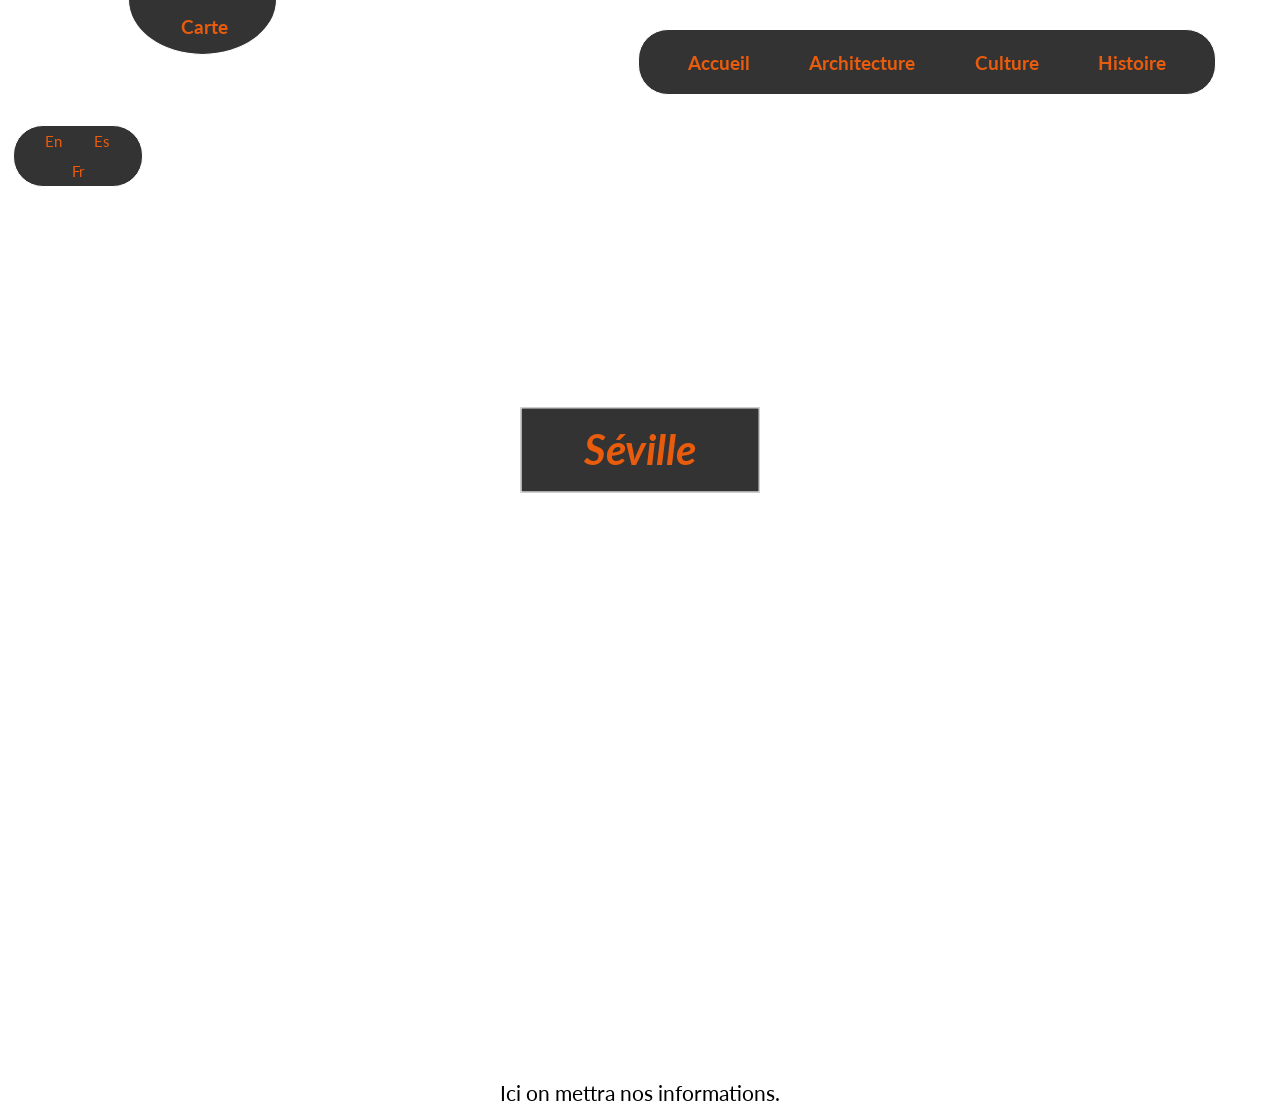
==== Site_Projet Séville/index.html @ c6dfc960 "arbo site" ====
<html>

<head>
  <meta charset="UTF-8">
  <meta http-equiv="X-UA-Compatible" content="IE=edge">
  <meta name="viewport" content="width=device-width, initial-scale=1">
  <link rel="stylesheet" href="style.css" type="text/css" />
</head>

<body>

  <header>
    <section class="site">
      <nav>
        <h3 class="menu_carte">
          <a href="">Carte</a>
        </h3>
        <h3 class="menu">
          <a href="index.html">Accueil</a>
          <a href="page1.html">Architecture</a>
          <a href="page2.html">Culture</a>
          <a href="page3.html">Histoire</a>
        </h3>
        <p class="langue">
          <a href="">En</a>
          <a href="">Es</a>
          <a href="">Fr</a>
        </p>
      </nav>
    </section>

    <div class="content">
      <hgroup>
        <b><i>
            <h1>Séville</h1>
          </i></b>
      </hgroup>
    </div>
    <div class="overlay"></div>
  </header>

  <br />
  <br />
  <br />
  <br />
  <br />
  <p>

    Ici on mettra nos informations.

  </p>
  </div>


  <!-- <script src="../page1/main.js"></script> -->
</body>

</html>
---- Site_Projet Séville/style.css ----
@import url(https://fonts.googleapis.com/css?family=Lato);

html,
body {
    padding: 0;
    margin: 0;
    height: 100%;
    text-align: center;
}

html {
    font: 1em/1.5 "Lato", sans-serif;
    -webkit-font-smoothing: antialiased;
    -moz-osx-font-smoothing: grayscale;
    text-rendering: optimizelegibility;
}

body {
    font-size: 1.3em;
    color: black;
    background: url("https://images2.alphacoders.com/961/961345.jpg") center no-repeat;
    background-size: cover;

}

header {
    height: 100%;
    position: relative;
    overflow: hidden;
    /* Image Credit: Unsplash.me */
}

header .content {
    position: absolute;
    top: 0;
    left: 0;
    right: 0;
    bottom: 0;
    z-index: 1;
}

header h1,
header h2 {
    margin: 0;
}

header h2 {
    text-transform: uppercase;
    margin-top: -.5em;
}

header hgroup {
    -webkit-transform: translate(-50%, -50%);
    -moz-transform: translate(-50%, -50%);
    -ms-transform: translate(-50%, -50%);
    -o-transform: translate(-50%, -50%);
    transform: translate(-50%, -50%);
    display: inline-block;
    text-align: center;
    position: absolute;
    top: 50%;
    left: 50%;
    color: #ea5c0d;
    border: 1px solid #fff;
    padding: .5em 3em;
    background-color: #333333;
    z-index: 2;
}

header .overlay {
    position: absolute;
    top: 0;
    right: 0;
    left: 0;
    bottom: 0;
    /*background:#333 center no-repeat;*/
    background-size: cover;
    z-index: 0;
    opacity: 0;
    --filter: blur(4px);
}

.site {
    padding: 20em 0;
    text-align: right;
    font-size: .8em;
    color: lightgrey;
    position: relative;
}

.menu {
    position: absolute;
    right: 5%;
    border: 1px solid #fff;
    background-color: #333333;
    text-align: center;
    border-radius: 30px;
    width: 45%;
}

.menu_carte {
    position: absolute;
    left: 10%;
    top: -30px;
    display: flex;
    background: #333333;
    padding: 10px;
    padding-right: 40px;
    padding-left: 40px;
    border: 1px solid rgb(255, 255, 255);
    border-bottom-left-radius: 100% 200%;
    border-bottom-right-radius: 100% 200%;
}

.langue {
    position: absolute;
    top: 100px;
    left: 1%;
    border: 1px solid #fff;
    background-color: #333333;
    text-align: center;
    border-radius: 30px;
    font-size: 15px;
    width: 10%;
}

.site a {
    color: #ea5c0d;
    text-decoration: none;
}

.site a:hover {
    color: white;
}

.site nav {
    position: absolute;
    top: 0;
    left: 0;
    width: 100%;
    margin-top: 10px;
}

.site nav a {
    padding: 3%;
    font-size: 1.em;
    display: inline-block;
    position: relative;
    z-index: 5;
    transition: all .5s;
    margin: 0 10px;
}

.site nav a:hover {
    background: #505050;
    color: #ea5c0d;
    border-radius: 30px;
}

#contenu {
    width: auto;
    text-align: center;
}
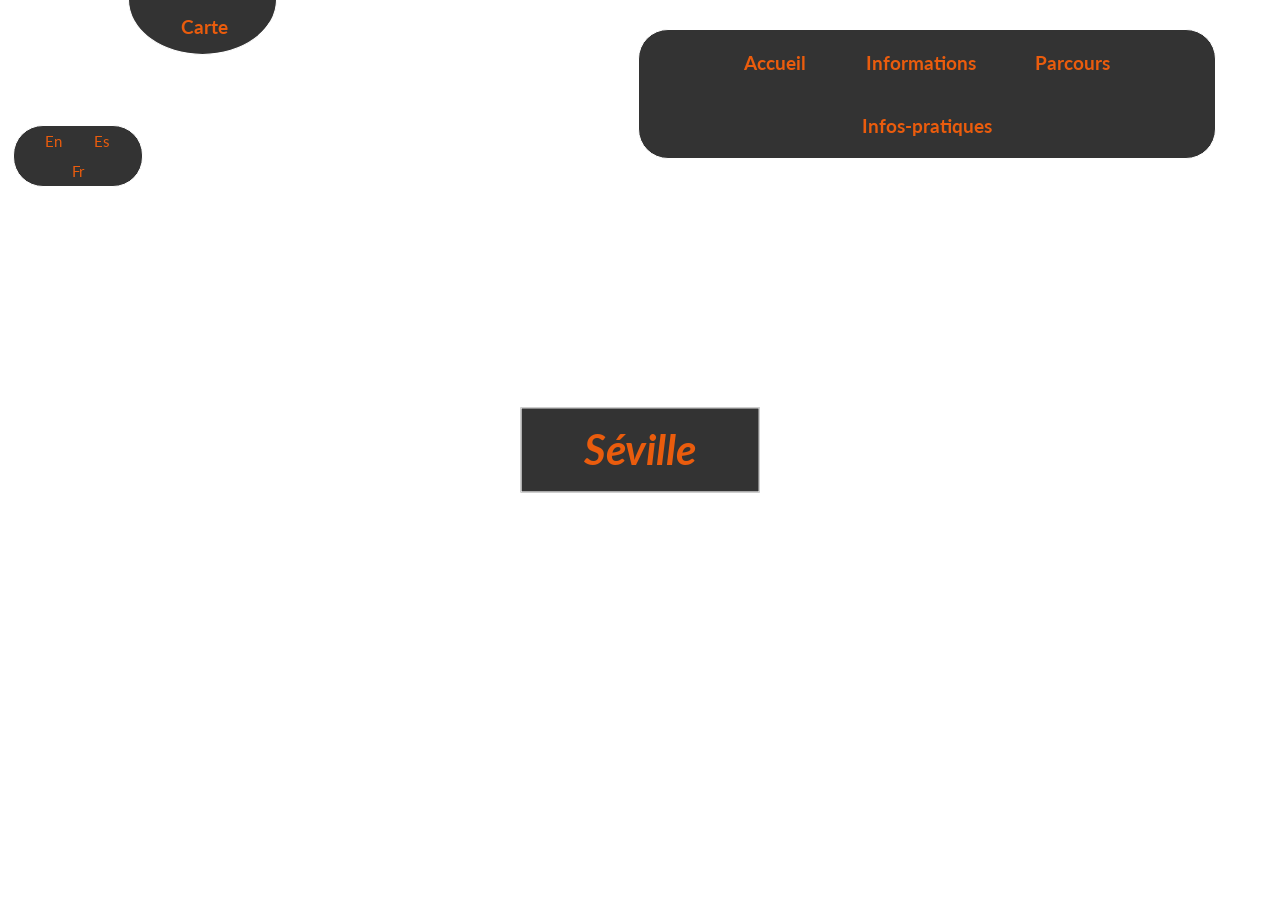
==== commit 28b35d3d: "arbo site changz" ====
--- a/Site_Projet Séville/index.html
+++ b/Site_Projet Séville/index.html
@@ -5,6 +5,7 @@
   <meta http-equiv="X-UA-Compatible" content="IE=edge">
   <meta name="viewport" content="width=device-width, initial-scale=1">
   <link rel="stylesheet" href="style.css" type="text/css" />
+
 </head>
 
 <body>
@@ -17,9 +18,9 @@
         </h3>
         <h3 class="menu">
           <a href="index.html">Accueil</a>
-          <a href="page1.html">Architecture</a>
-          <a href="page2.html">Culture</a>
-          <a href="page3.html">Histoire</a>
+          <a href="#">Informations</a>
+          <a href="#">Parcours</a>
+          <a href="#">Infos-pratiques</a>
         </h3>
         <p class="langue">
           <a href="">En</a>
@@ -38,21 +39,18 @@
     </div>
     <div class="overlay"></div>
   </header>
+  <section id="architecture">
 
-  <br />
-  <br />
-  <br />
-  <br />
-  <br />
-  <p>
+  </section>
 
-    Ici on mettra nos informations.
+  <section id="culture">
 
-  </p>
-  </div>
+  </section>
 
+  <section id="histoire">
 
-  <!-- <script src="../page1/main.js"></script> -->
+  </section>
+
 </body>
 
 </html>
--- a/Site_Projet Séville/style.css
+++ b/Site_Projet Séville/style.css
@@ -4,8 +4,6 @@
 body {
     padding: 0;
     margin: 0;
-    height: 100%;
-    text-align: center;
 }
 
 html {
@@ -18,16 +16,16 @@
 body {
     font-size: 1.3em;
     color: black;
-    background: url("https://images2.alphacoders.com/961/961345.jpg") center no-repeat;
-    background-size: cover;
 
 }
 
 header {
-    height: 100%;
+    height: 100vh;
     position: relative;
     overflow: hidden;
-    /* Image Credit: Unsplash.me */
+    background: url("https://images2.alphacoders.com/961/961345.jpg") center no-repeat;
+    height: 100vh;
+    background-size: cover;
 }
 
 header .content {
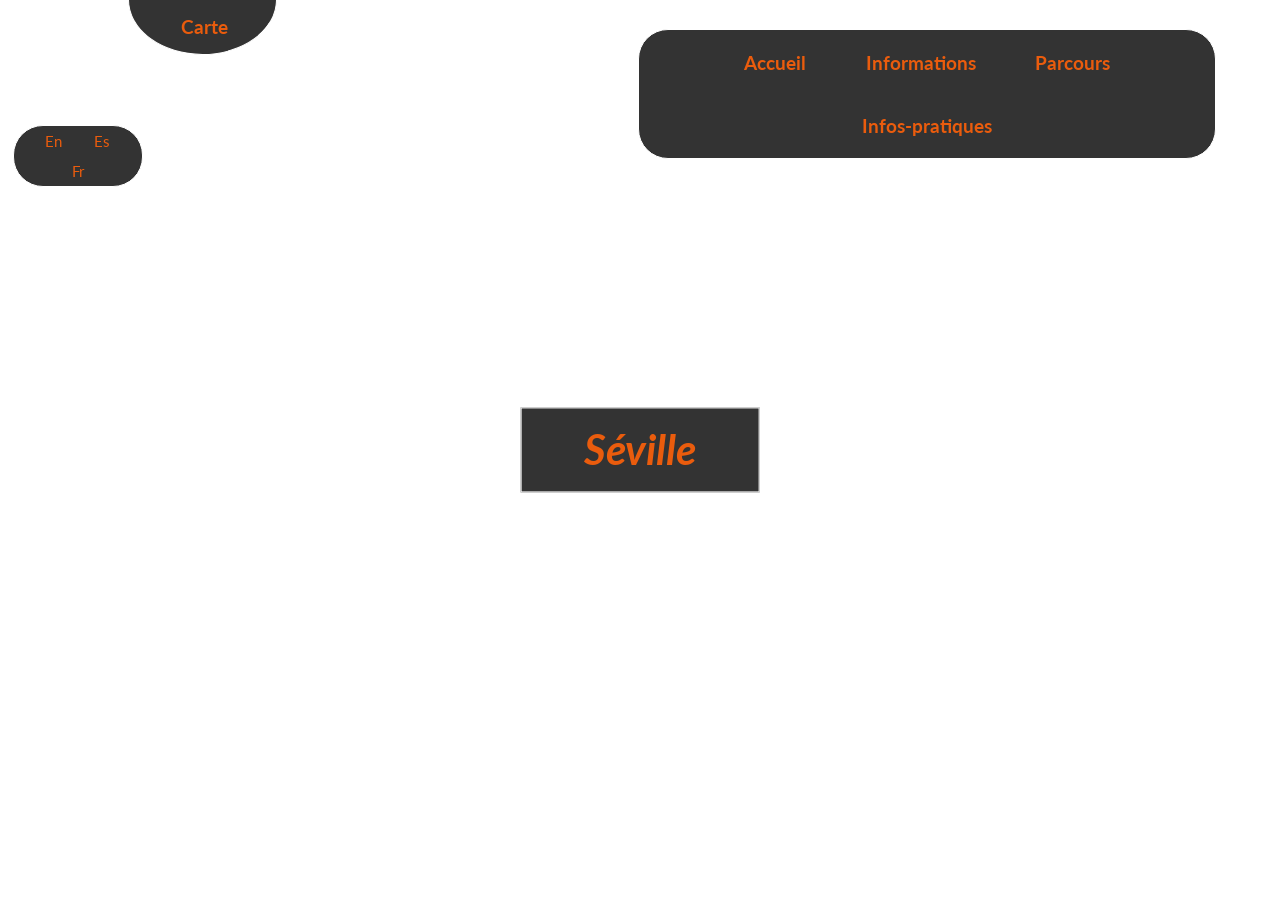
==== commit 71246bb6: "Update index.html" ====
--- a/Site_Projet Séville/index.html
+++ b/Site_Projet Séville/index.html
@@ -14,7 +14,7 @@
     <section class="site">
       <nav>
         <h3 class="menu_carte">
-          <a href="">Carte</a>
+          <a href="Carte/Map.html">Carte</a>
         </h3>
         <h3 class="menu">
           <a href="index.html">Accueil</a>
@@ -39,18 +39,26 @@
     </div>
     <div class="overlay"></div>
   </header>
-  <section id="architecture">
+  <section id="inforations">
+    <article id="architecture">
+
+    </article>
+
+    <article id="culture">
+
+    </article>
+
+    <article id="histoire">
+
+    </article>
+  </section>
+  <section id="parcours">
 
   </section>
 
-  <section id="culture">
+  <section id="infos-pratiques">
 
   </section>
-
-  <section id="histoire">
-
-  </section>
-
 </body>
 
-</html>+</html>
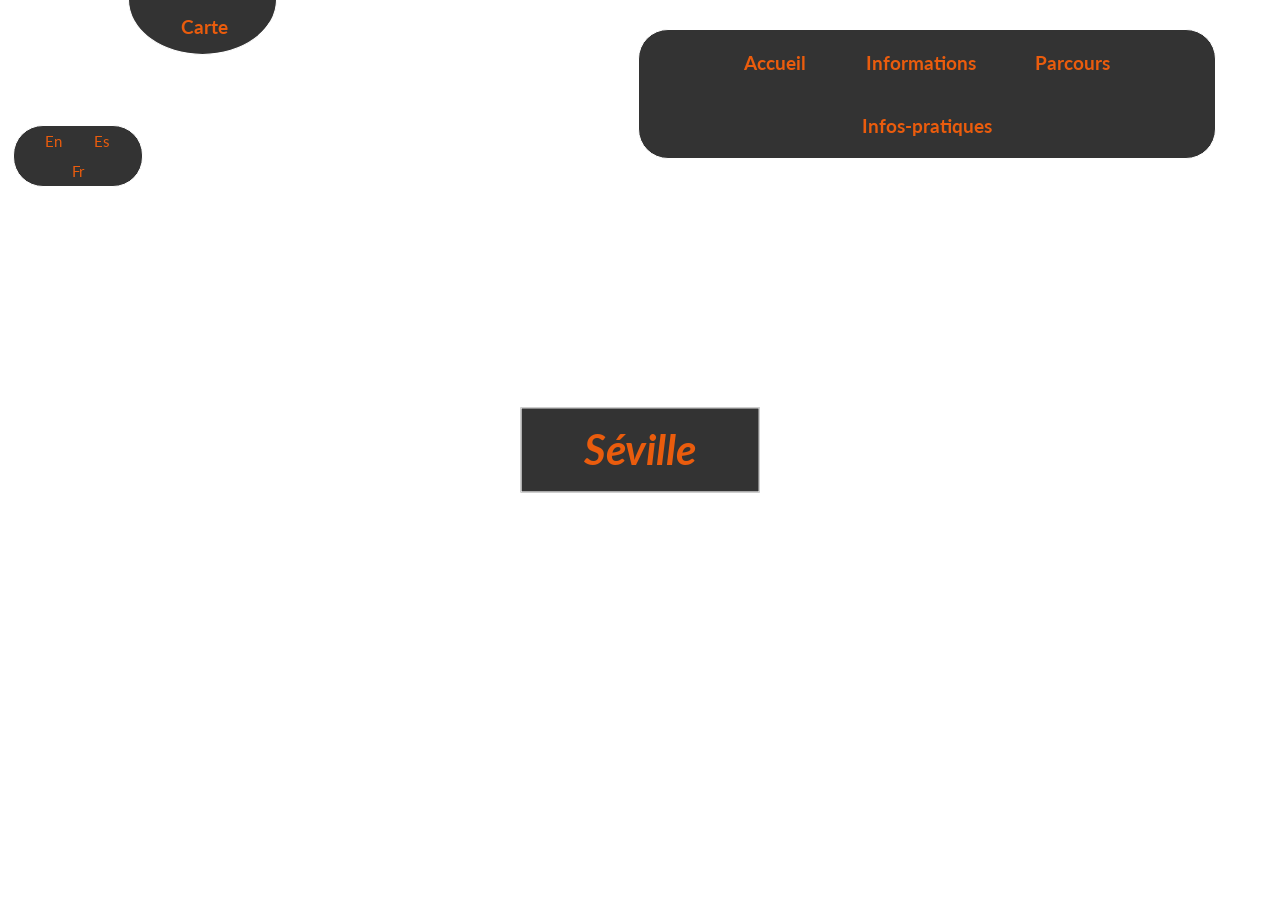
==== commit 7b19422c: "Update index.html" ====
--- a/Site_Projet Séville/index.html
+++ b/Site_Projet Séville/index.html
@@ -25,7 +25,7 @@
         <p class="langue">
           <a href="">En</a>
           <a href="">Es</a>
-          <a href="">Fr</a>
+          <a href="" class="active">Fr</a>
         </p>
       </nav>
     </section>
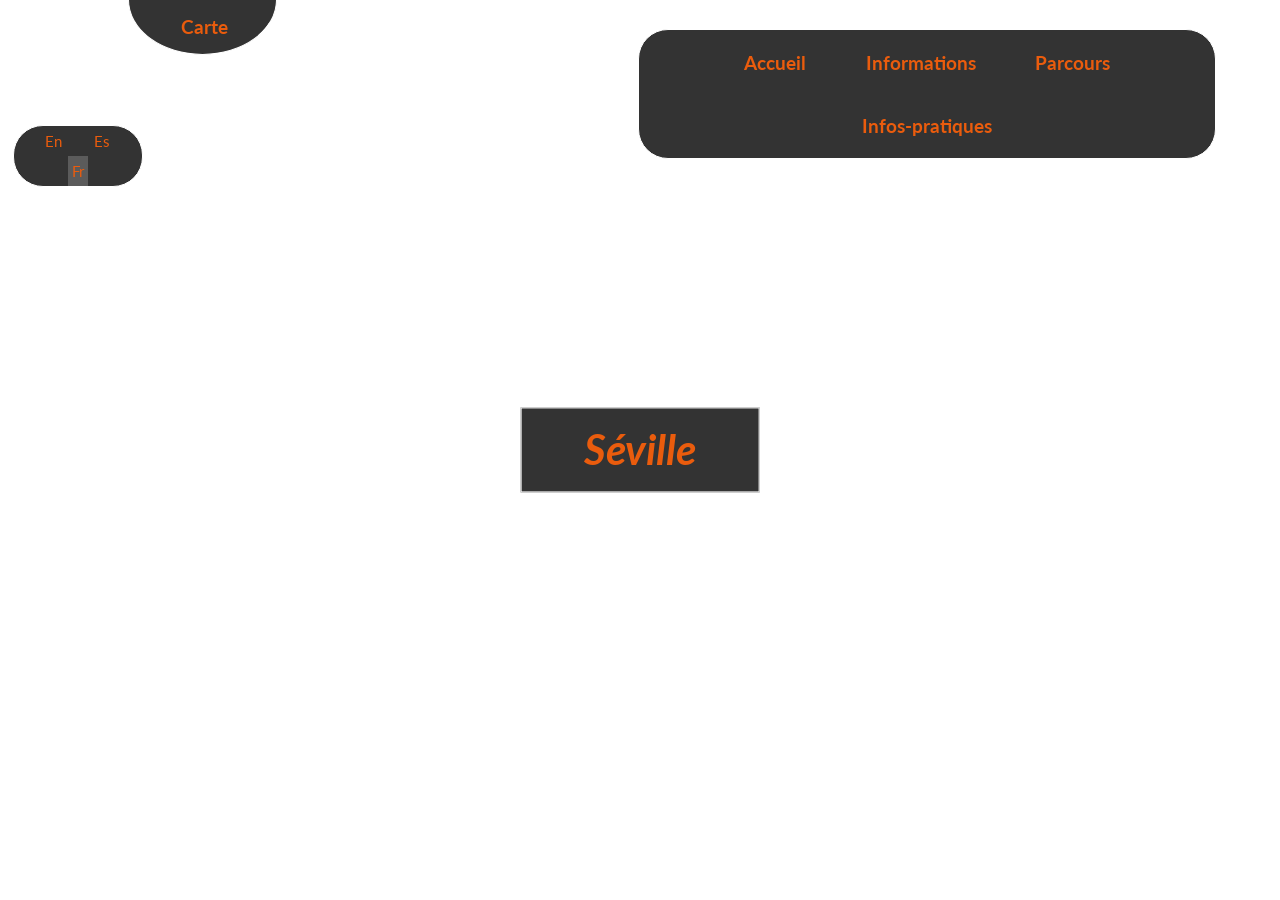
==== commit fa56a7b7: "Update index.html" ====
--- a/Site_Projet Séville/index.html
+++ b/Site_Projet Séville/index.html
@@ -18,9 +18,9 @@
         </h3>
         <h3 class="menu">
           <a href="index.html">Accueil</a>
-          <a href="#">Informations</a>
-          <a href="#">Parcours</a>
-          <a href="#">Infos-pratiques</a>
+          <a href="information/information.html">Informations</a>
+          <a href="Parcours/parcours.html">Parcours</a>
+          <a href="Infos-pratiques/infos_pratiques.html">Infos-pratiques</a>
         </h3>
         <p class="langue">
           <a href="">En</a>
--- a/Site_Projet Séville/style.css
+++ b/Site_Projet Séville/style.css
@@ -86,6 +86,10 @@
     position: relative;
 }
 
+.active {
+    background-color:#5B5B5B;
+}
+
 .menu {
     position: absolute;
     right: 5%;
@@ -158,4 +162,4 @@
 #contenu {
     width: auto;
     text-align: center;
-}+}
